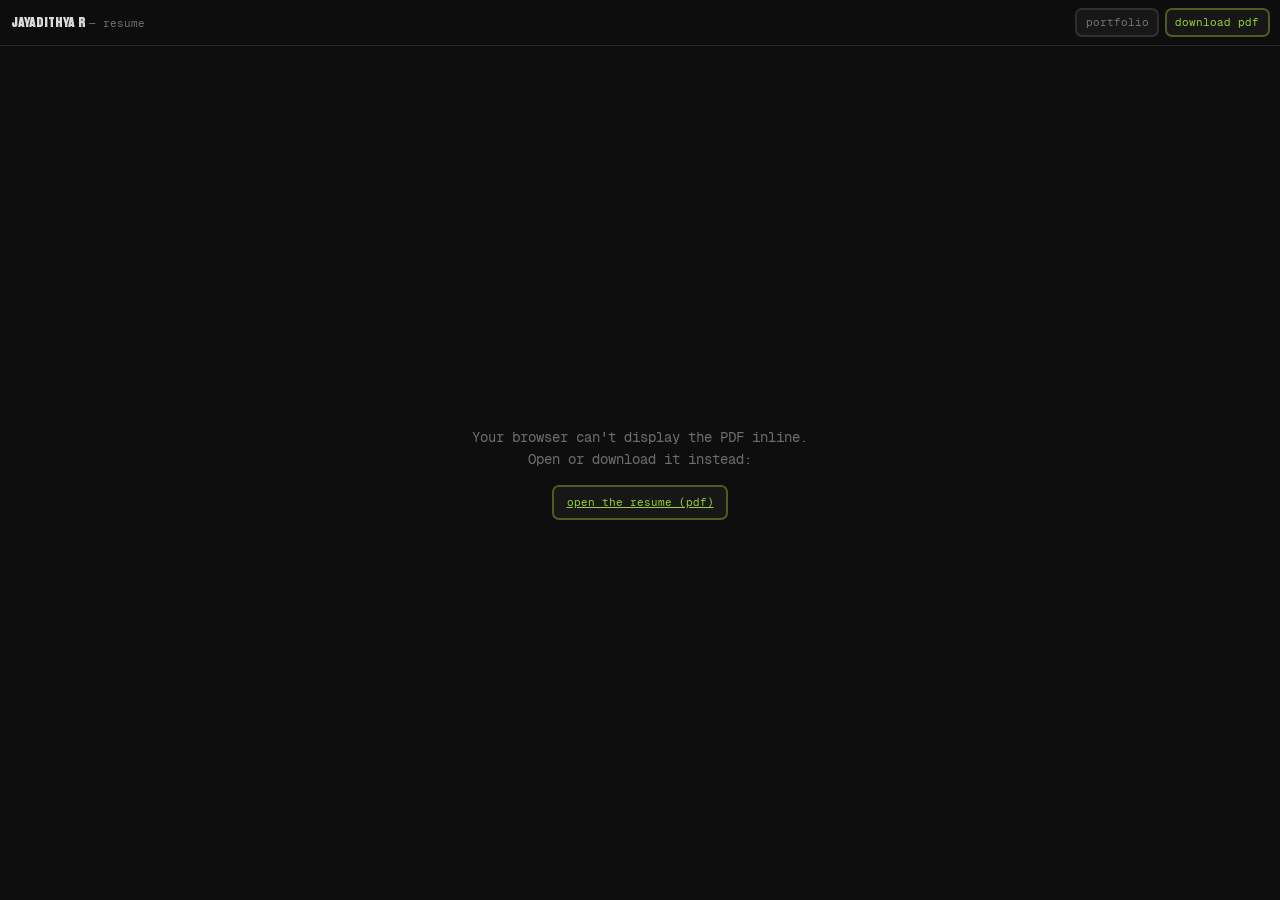
==== resume/index.html @ 0fb49861 "update resume pdf" ====
<!doctype html>
<html lang="en">
  <head>
    <meta charset="UTF-8" />
    <meta name="viewport" content="width=device-width, initial-scale=1.0" />
    <title>Jayadithya R — Resume</title>
    <meta
      name="description"
      content="Resume of Jayadithya R — AI/ML engineer building LLM systems, tokenizer infrastructure and data pipelines. Chennai, India."
    />
    <meta property="og:title" content="Jayadithya R — Resume" />
    <meta
      property="og:description"
      content="Resume of Jayadithya R — AI/ML engineer building LLM systems, tokenizer infrastructure and data pipelines."
    />
    <meta property="og:type" content="profile" />
    <meta property="og:url" content="https://jayadithya.is-a.dev/resume" />
    <meta name="twitter:card" content="summary_large_image" />
    <meta name="robots" content="index, follow" />
    <link rel="canonical" href="https://jayadithya.is-a.dev/resume" />
    <meta name="theme-color" content="#0e0e0e" />
    <link
      rel="shortcut icon"
      href="/favicon/favicon.ico"
      type="image/x-icon"
    />
    <style>
      @font-face {
        font-family: "Brunson";
        src: url("/fonts/brunson-display.woff2") format("woff2");
        font-display: swap;
      }
      @font-face {
        font-family: "GeistMono";
        src: url("/fonts/geistmono-regular.woff2") format("woff2");
        font-weight: 400;
        font-style: normal;
        font-display: swap;
      }
      ::selection {
        background: #a3e635;
        color: #0e0e0e;
      }
      * {
        box-sizing: border-box;
      }
      html,
      body {
        margin: 0;
        padding: 0;
        height: 100%;
        background: #0e0e0e;
        color: rgb(255 255 255 / 0.4);
        font-family: "GeistMono", ui-monospace, SFMono-Regular, monospace;
        font-size: 14px;
      }
      .bar {
        position: fixed;
        top: 0;
        left: 0;
        right: 0;
        height: 3.25rem;
        z-index: 10;
        display: flex;
        align-items: center;
        justify-content: space-between;
        gap: 0.75rem;
        padding: 0 0.75rem;
        background: rgb(14 14 14 / 0.82);
        backdrop-filter: blur(10px);
        border-bottom: 1px solid rgb(255 255 255 / 0.1);
      }
      .bar a {
        text-decoration: none;
        color: rgb(255 255 255 / 0.4);
        transition: color 0.15s ease;
      }
      .bar a:hover,
      .bar a:focus-visible {
        color: #a3e635;
      }
      .who {
        font-family: "Brunson", ui-sans-serif, system-ui, sans-serif;
        font-size: 1rem;
        color: rgb(255 255 255 / 0.85);
        white-space: nowrap;
        overflow: hidden;
        text-overflow: ellipsis;
      }
      .who span {
        font-family: "GeistMono", ui-monospace, monospace;
        font-size: 0.75rem;
        color: rgb(255 255 255 / 0.4);
      }
      .actions {
        display: flex;
        align-items: center;
        gap: 0.4rem;
        flex-shrink: 0;
      }
      .btn {
        display: inline-block;
        padding: 0.4rem 0.6rem;
        font-size: 0.75rem;
        border: 2px solid rgb(255 255 255 / 0.1);
        border-radius: 0.5rem;
        background: #171717;
        white-space: nowrap;
      }
      .btn.primary {
        color: rgb(163 230 53 / 0.9);
        border-color: rgb(163 230 53 / 0.35);
      }
      .btn.primary:hover,
      .btn.primary:focus-visible {
        color: #0e0e0e;
        background: #a3e635;
        border-color: #a3e635;
      }
      .frame {
        position: fixed;
        top: 3.25rem;
        left: 0;
        right: 0;
        bottom: 0;
        width: 100%;
        height: calc(100% - 3.25rem);
        border: 0;
        background: #0e0e0e;
      }
      .fallback {
        position: fixed;
        top: 3.25rem;
        left: 0;
        right: 0;
        bottom: 0;
        display: flex;
        flex-direction: column;
        align-items: center;
        justify-content: center;
        gap: 1rem;
        text-align: center;
        padding: 1.5rem;
      }
      .fallback p {
        margin: 0;
        line-height: 1.6;
      }
      .fallback .btn {
        font-size: 0.8125rem;
        padding: 0.6rem 0.9rem;
      }
      @media (max-width: 520px) {
        .who span {
          display: none;
        }
      }
    </style>
  </head>
  <body>
    <div class="bar">
      <a href="/" aria-label="back to portfolio">
        <span class="who">Jayadithya R <span>&mdash; resume</span></span>
      </a>
      <div class="actions">
        <a class="btn" href="/">portfolio</a>
        <a
          class="btn primary"
          href="/resume/Jayadithya_R_Master_Resume.pdf"
          download
          >download pdf</a
        >
      </div>
    </div>

    <object
      data="/resume/Jayadithya_R_Master_Resume.pdf#view=FitH"
      type="application/pdf"
      class="frame"
      aria-label="Jayadithya R resume (PDF)"
    >
      <div class="fallback">
        <p>
          Your browser can't display the PDF inline.<br />
          Open or download it instead:
        </p>
        <a
          class="btn primary"
          href="/resume/Jayadithya_R_Master_Resume.pdf"
          target="_blank"
          rel="noopener"
          >open the resume (pdf)</a
        >
      </div>
    </object>
  </body>
</html>
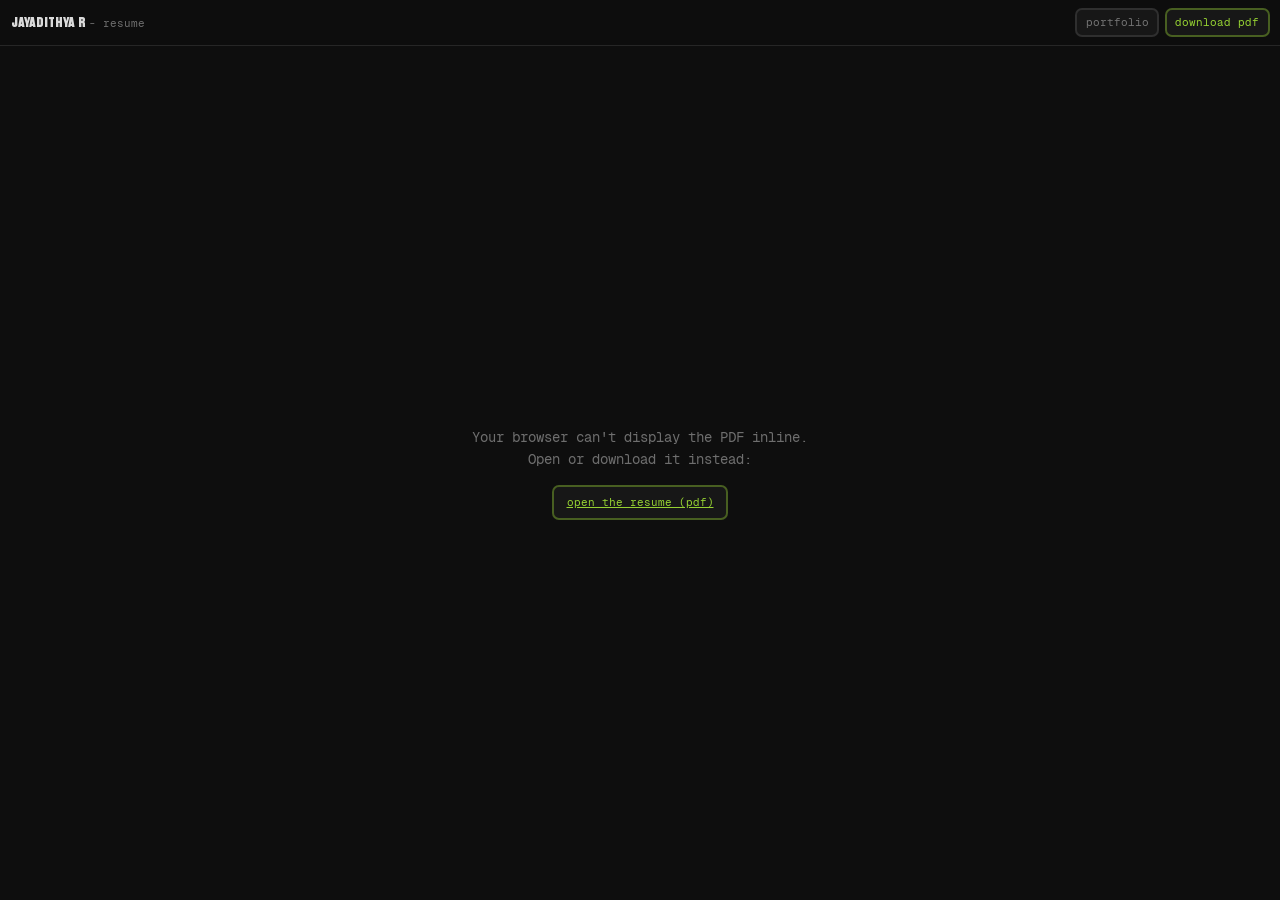
==== commit 06d9349e: "polish portfolio accessibility interactions and layout" ====
--- a/resume/index.html
+++ b/resume/index.html
@@ -3,15 +3,15 @@
   <head>
     <meta charset="UTF-8" />
     <meta name="viewport" content="width=device-width, initial-scale=1.0" />
-    <title>Jayadithya R — Resume</title>
+    <title>Jayadithya R - Resume</title>
     <meta
       name="description"
-      content="Resume of Jayadithya R — AI/ML engineer building LLM systems, tokenizer infrastructure and data pipelines. Chennai, India."
+      content="Resume of Jayadithya R - AI/ML engineer building LLM systems, tokenizer infrastructure and data pipelines. Chennai, India."
     />
-    <meta property="og:title" content="Jayadithya R — Resume" />
+    <meta property="og:title" content="Jayadithya R - Resume" />
     <meta
       property="og:description"
-      content="Resume of Jayadithya R — AI/ML engineer building LLM systems, tokenizer infrastructure and data pipelines."
+      content="Resume of Jayadithya R - AI/ML engineer building LLM systems, tokenizer infrastructure and data pipelines."
     />
     <meta property="og:type" content="profile" />
     <meta property="og:url" content="https://jayadithya.is-a.dev/resume" />
@@ -160,7 +160,7 @@
   <body>
     <div class="bar">
       <a href="/" aria-label="back to portfolio">
-        <span class="who">Jayadithya R <span>&mdash; resume</span></span>
+        <span class="who">Jayadithya R <span>- resume</span></span>
       </a>
       <div class="actions">
         <a class="btn" href="/">portfolio</a>
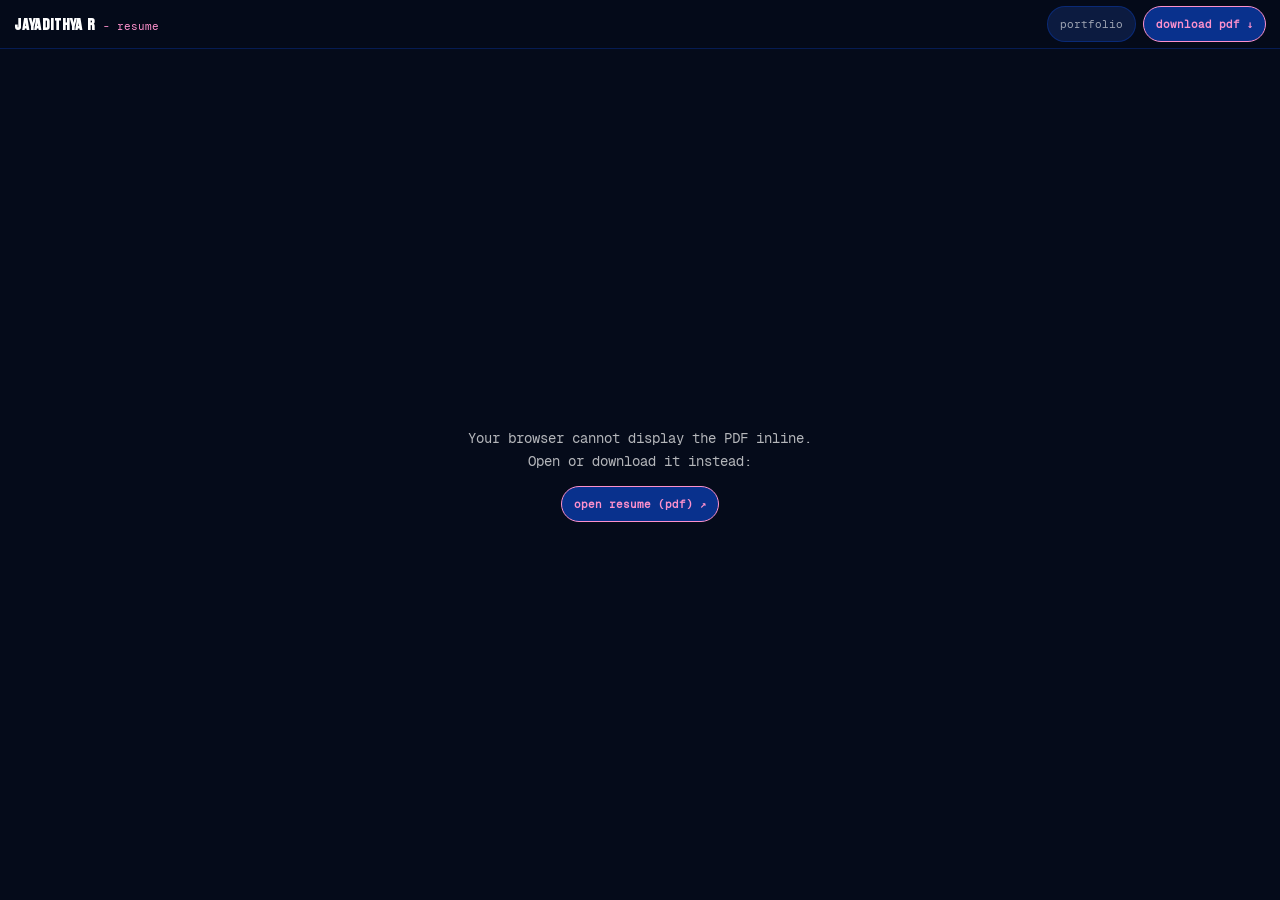
==== commit 5b3eaa4a: "streamline portfolio hero, showcase, and resume flow" ====
--- a/resume/index.html
+++ b/resume/index.html
@@ -18,7 +18,7 @@
     <meta name="twitter:card" content="summary_large_image" />
     <meta name="robots" content="index, follow" />
     <link rel="canonical" href="https://jayadithya.is-a.dev/resume" />
-    <meta name="theme-color" content="#0e0e0e" />
+    <meta name="theme-color" content="#050b1a" />
     <link
       rel="shortcut icon"
       href="/favicon/favicon.ico"
@@ -38,8 +38,8 @@
         font-display: swap;
       }
       ::selection {
-        background: #a3e635;
-        color: #0e0e0e;
+        background: #fd91cc;
+        color: #09318D;
       }
       * {
         box-sizing: border-box;
@@ -48,9 +48,9 @@
       body {
         margin: 0;
         padding: 0;
-        height: 100%;
-        background: #0e0e0e;
-        color: rgb(255 255 255 / 0.4);
+        min-height: 100%;
+        background: #050b1a;
+        color: rgba(255, 255, 255, 0.75);
         font-family: "GeistMono", ui-monospace, SFMono-Regular, monospace;
         font-size: 14px;
       }
@@ -59,30 +59,30 @@
         top: 0;
         left: 0;
         right: 0;
-        height: 3.25rem;
-        z-index: 10;
+        height: 3.5rem;
+        z-index: 20;
         display: flex;
         align-items: center;
         justify-content: space-between;
         gap: 0.75rem;
-        padding: 0 0.75rem;
-        background: rgb(14 14 14 / 0.82);
-        backdrop-filter: blur(10px);
-        border-bottom: 1px solid rgb(255 255 255 / 0.1);
+        padding: 0 1rem;
+        background: rgba(5, 11, 26, 0.9);
+        backdrop-filter: blur(12px);
+        border-bottom: 1px solid rgba(9, 49, 141, 0.5);
       }
       .bar a {
         text-decoration: none;
-        color: rgb(255 255 255 / 0.4);
+        color: rgba(255, 255, 255, 0.6);
         transition: color 0.15s ease;
       }
       .bar a:hover,
       .bar a:focus-visible {
-        color: #a3e635;
+        color: #fd91cc;
       }
       .who {
         font-family: "Brunson", ui-sans-serif, system-ui, sans-serif;
-        font-size: 1rem;
-        color: rgb(255 255 255 / 0.85);
+        font-size: 1.125rem;
+        color: #ffffff;
         white-space: nowrap;
         overflow: hidden;
         text-overflow: ellipsis;
@@ -90,47 +90,60 @@
       .who span {
         font-family: "GeistMono", ui-monospace, monospace;
         font-size: 0.75rem;
-        color: rgb(255 255 255 / 0.4);
+        color: #fd91cc;
+        margin-left: 0.25rem;
       }
       .actions {
         display: flex;
         align-items: center;
-        gap: 0.4rem;
+        gap: 0.5rem;
         flex-shrink: 0;
       }
       .btn {
-        display: inline-block;
-        padding: 0.4rem 0.6rem;
+        display: inline-flex;
+        align-items: center;
+        justify-content: center;
+        padding: 0.45rem 0.85rem;
         font-size: 0.75rem;
-        border: 2px solid rgb(255 255 255 / 0.1);
-        border-radius: 0.5rem;
-        background: #171717;
+        font-family: "GeistMono", monospace;
+        border: 1px solid rgba(9, 49, 141, 0.7);
+        border-radius: 9999px;
+        background: #0c1b40;
+        color: rgba(255, 255, 255, 0.85);
+        text-decoration: none;
         white-space: nowrap;
+        transition: all 0.2s ease;
+        min-height: 36px;
+      }
+      .btn:hover {
+        border-color: #fd91cc;
+        color: #ffffff;
       }
       .btn.primary {
-        color: rgb(163 230 53 / 0.9);
-        border-color: rgb(163 230 53 / 0.35);
+        background: #09318D;
+        color: #fd91cc;
+        border: 1.5px solid #fd91cc;
+        font-weight: 600;
       }
       .btn.primary:hover,
       .btn.primary:focus-visible {
-        color: #0e0e0e;
-        background: #a3e635;
-        border-color: #a3e635;
+        background: #fd91cc;
+        color: #09318D;
       }
       .frame {
         position: fixed;
-        top: 3.25rem;
+        top: 3.5rem;
         left: 0;
         right: 0;
         bottom: 0;
         width: 100%;
-        height: calc(100% - 3.25rem);
+        height: calc(100% - 3.5rem);
         border: 0;
-        background: #0e0e0e;
+        background: #050b1a;
       }
       .fallback {
         position: fixed;
-        top: 3.25rem;
+        top: 3.5rem;
         left: 0;
         right: 0;
         bottom: 0;
@@ -145,12 +158,82 @@
       .fallback p {
         margin: 0;
         line-height: 1.6;
-      }
-      .fallback .btn {
-        font-size: 0.8125rem;
-        padding: 0.6rem 0.9rem;
-      }
-      @media (max-width: 520px) {
+        color: rgba(255, 255, 255, 0.7);
+      }
+      .mobile-view {
+        display: none;
+      }
+      @media (max-width: 768px) {
+        .frame {
+          display: none;
+        }
+        .mobile-view {
+          display: flex;
+          flex-direction: column;
+          padding: 5rem 1.25rem 3rem;
+          max-width: 600px;
+          margin: 0 auto;
+          gap: 1.5rem;
+        }
+        .mobile-header h1 {
+          font-family: "Brunson", sans-serif;
+          font-size: 1.75rem;
+          color: #ffffff;
+          margin: 0 0 0.35rem;
+          letter-spacing: 0.02em;
+        }
+        .mobile-header .role {
+          color: #fd91cc;
+          font-size: 0.875rem;
+          margin: 0 0 0.5rem;
+          font-weight: 500;
+        }
+        .mobile-header .meta {
+          color: rgba(255, 255, 255, 0.5);
+          font-size: 0.75rem;
+          line-height: 1.5;
+        }
+        .mobile-actions {
+          display: flex;
+          flex-direction: column;
+          gap: 0.75rem;
+        }
+        .mobile-actions .btn {
+          min-height: 48px;
+          font-size: 0.8125rem;
+          width: 100%;
+        }
+        .mobile-card {
+          background: #081330;
+          border: 1px solid rgba(9, 49, 141, 0.7);
+          border-radius: 1rem;
+          padding: 1.25rem;
+        }
+        .mobile-card h2 {
+          font-family: "Brunson", sans-serif;
+          font-size: 1.125rem;
+          color: #ffffff;
+          margin: 0 0 0.75rem;
+        }
+        .mobile-card ul {
+          margin: 0;
+          padding: 0;
+          list-style: none;
+          display: flex;
+          flex-direction: column;
+          gap: 0.75rem;
+          font-size: 0.75rem;
+          line-height: 1.5;
+        }
+        .mobile-card li strong {
+          color: #fd91cc;
+          display: block;
+        }
+        .mobile-card li span {
+          color: rgba(255, 255, 255, 0.65);
+        }
+      }
+      @media (max-width: 480px) {
         .who span {
           display: none;
         }
@@ -158,7 +241,7 @@
     </style>
   </head>
   <body>
-    <div class="bar">
+    <header class="bar">
       <a href="/" aria-label="back to portfolio">
         <span class="who">Jayadithya R <span>- resume</span></span>
       </a>
@@ -166,32 +249,89 @@
         <a class="btn" href="/">portfolio</a>
         <a
           class="btn primary"
-          href="/resume/Jayadithya_R_Master_Resume.pdf"
-          download
-          >download pdf</a
+          href="/resume/Jayadithya_R_Resume.pdf"
+          download="Jayadithya_R_Resume.pdf"
+          >download pdf &darr;</a
         >
       </div>
-    </div>
-
+    </header>
+
+    <!-- Desktop PDF Frame -->
     <object
-      data="/resume/Jayadithya_R_Master_Resume.pdf#view=FitH"
+      data="/resume/Jayadithya_R_Resume.pdf#view=FitH"
       type="application/pdf"
       class="frame"
       aria-label="Jayadithya R resume (PDF)"
     >
       <div class="fallback">
         <p>
-          Your browser can't display the PDF inline.<br />
+          Your browser cannot display the PDF inline.<br />
           Open or download it instead:
         </p>
         <a
           class="btn primary"
-          href="/resume/Jayadithya_R_Master_Resume.pdf"
+          href="/resume/Jayadithya_R_Resume.pdf"
           target="_blank"
           rel="noopener"
-          >open the resume (pdf)</a
+          >open resume (pdf) &nearr;</a
         >
       </div>
     </object>
+
+    <!-- Mobile Viewport Experience (Foolproof on iOS & Android) -->
+    <main class="mobile-view">
+      <div class="mobile-header">
+        <h1>JAYADITHYA R</h1>
+        <p class="role">AI / ML Systems Engineer</p>
+        <p class="meta">
+          Chennai, India &middot; Open to remote and relocation<br />
+          <a href="mailto:rjayadithya11@gmail.com" style="color: #fd91cc; text-decoration: none;">rjayadithya11@gmail.com</a>
+        </p>
+      </div>
+
+      <div class="mobile-actions">
+        <a
+          class="btn primary"
+          href="/resume/Jayadithya_R_Resume.pdf"
+          target="_blank"
+          rel="noopener"
+        >
+          open full pdf in new tab &nearr;
+        </a>
+        <a
+          class="btn"
+          href="/resume/Jayadithya_R_Resume.pdf"
+          download="Jayadithya_R_Resume.pdf"
+        >
+          download pdf (106 kb) &darr;
+        </a>
+      </div>
+
+      <div class="mobile-card">
+        <h2>CORE CREDENTIALS &amp; RECEIPTS</h2>
+        <ul>
+          <li>
+            <strong>1st Author, IEEE 2026</strong>
+            <span>VLM distillation with blind human eval (p &lt; 0.05). Qwen3-VL 8B to 2B student, saving 3.1x VRAM.</span>
+          </li>
+          <li>
+            <strong>Rust Tamil Tokenizer</strong>
+            <span>Custom BPE engine with -50.2% tokens vs OpenAI o200k and 100% Latin-1 decode fidelity.</span>
+          </li>
+          <li>
+            <strong>12ms Exploit Triage</strong>
+            <span>Liquid AI SSM ranking alerts on Nvidia T4 with AST statement anchoring (AUC 0.6594).</span>
+          </li>
+          <li>
+            <strong>1.18M Chunks Processed</strong>
+            <span>Distributed 27-key worker pool with dynamic reset-header backoff across 1,400+ videos.</span>
+          </li>
+        </ul>
+      </div>
+
+      <div style="text-align: center; margin-top: 1rem;">
+        <a href="/" class="btn" style="width: auto; padding: 0.6rem 1.25rem;">&larr; return to portfolio</a>
+      </div>
+    </main>
   </body>
 </html>
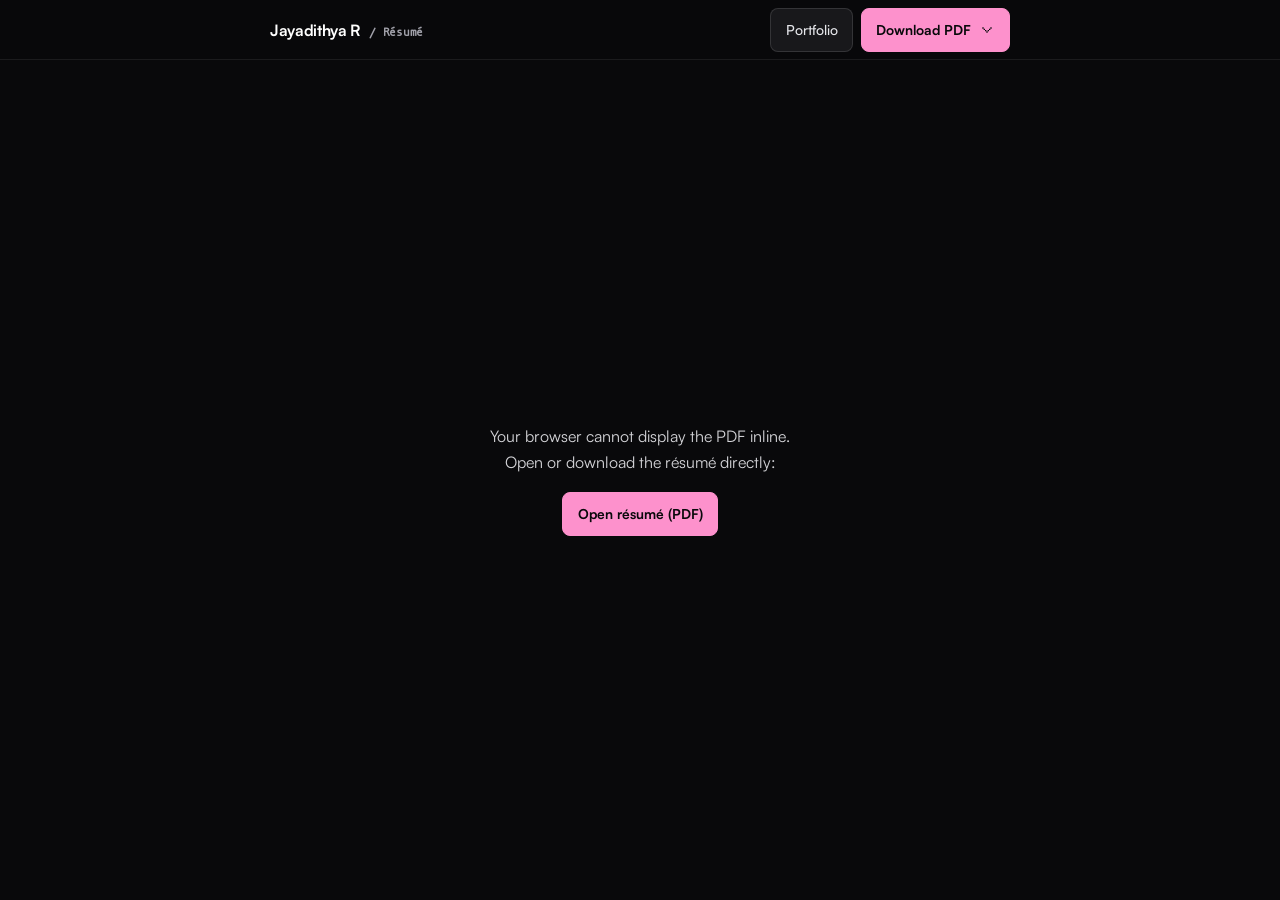
==== commit 703f5b55: "rebuild portfolio" ====
--- a/resume/index.html
+++ b/resume/index.html
@@ -3,95 +3,140 @@
   <head>
     <meta charset="UTF-8" />
     <meta name="viewport" content="width=device-width, initial-scale=1.0" />
-    <title>Jayadithya R - Resume</title>
+    <title>Jayadithya R - Résumé</title>
     <meta
       name="description"
-      content="Resume of Jayadithya R - AI/ML engineer building LLM systems, tokenizer infrastructure and data pipelines. Chennai, India."
+      content="Résumé of Jayadithya R - AI/ML systems engineer building Rust tokenizers, MLIR compilers, and local inference tooling. Chennai, India."
     />
-    <meta property="og:title" content="Jayadithya R - Resume" />
+    <meta property="og:title" content="Jayadithya R - Résumé" />
     <meta
       property="og:description"
-      content="Resume of Jayadithya R - AI/ML engineer building LLM systems, tokenizer infrastructure and data pipelines."
+      content="Résumé of Jayadithya R - AI/ML systems engineer building Rust tokenizers, MLIR compilers, and local inference tooling."
     />
     <meta property="og:type" content="profile" />
     <meta property="og:url" content="https://jayadithya.is-a.dev/resume" />
+    <meta property="og:image" content="https://jayadithya.is-a.dev/images/og-banner.jpg" />
+    <meta property="og:image:width" content="1200" />
+    <meta property="og:image:height" content="630" />
     <meta name="twitter:card" content="summary_large_image" />
     <meta name="robots" content="index, follow" />
     <link rel="canonical" href="https://jayadithya.is-a.dev/resume" />
-    <meta name="theme-color" content="#050b1a" />
-    <link
-      rel="shortcut icon"
-      href="/favicon/favicon.ico"
-      type="image/x-icon"
-    />
+    <meta name="theme-color" content="#09090b" />
+    <link rel="icon" href="../favicon/favicon.ico" sizes="any" />
+    <link rel="icon" type="image/png" sizes="32x32" href="../favicon/favicon-32x32.png" />
     <style>
       @font-face {
-        font-family: "Brunson";
-        src: url("/fonts/brunson-display.woff2") format("woff2");
+        font-family: "Satoshi";
+        font-style: normal;
+        font-weight: 400;
         font-display: swap;
+        src: url("../fonts/satoshi-regular.woff2") format("woff2");
       }
       @font-face {
-        font-family: "GeistMono";
-        src: url("/fonts/geistmono-regular.woff2") format("woff2");
+        font-family: "Satoshi";
+        font-style: normal;
+        font-weight: 500;
+        font-display: swap;
+        src: url("../fonts/satoshi-medium.woff2") format("woff2");
+      }
+      @font-face {
+        font-family: "Satoshi";
+        font-style: normal;
+        font-weight: 600 700;
+        font-display: swap;
+        src: url("../fonts/satoshi-bold.woff2") format("woff2");
+      }
+      @font-face {
+        font-family: "Mononoki";
+        font-style: normal;
         font-weight: 400;
-        font-style: normal;
         font-display: swap;
+        src: url("../fonts/mononoki-regular.woff2") format("woff2");
       }
       ::selection {
         background: #fd91cc;
-        color: #09318D;
+        color: #09090b;
+      }
+      :focus-visible {
+        outline: 2px solid #fd91cc;
+        outline-offset: 2px;
       }
       * {
         box-sizing: border-box;
+      }
+      html {
+        scroll-padding-top: 4.5rem;
       }
       html,
       body {
         margin: 0;
         padding: 0;
         min-height: 100%;
-        background: #050b1a;
-        color: rgba(255, 255, 255, 0.75);
-        font-family: "GeistMono", ui-monospace, SFMono-Regular, monospace;
-        font-size: 14px;
+        background: #09090b;
+        color: #e6e7eb;
+        font-family: "Satoshi", ui-sans-serif, system-ui, sans-serif;
+        font-size: 16px;
+        font-size-adjust: from-font;
+        overflow-wrap: break-word;
+      }
+      a {
+        overflow-wrap: anywhere;
+      }
+      .px-icon {
+        width: 16px;
+        height: 16px;
+        image-rendering: pixelated;
+        flex-shrink: 0;
       }
       .bar {
         position: fixed;
         top: 0;
         left: 0;
         right: 0;
-        height: 3.5rem;
+        height: 3.75rem;
         z-index: 20;
         display: flex;
         align-items: center;
         justify-content: space-between;
         gap: 0.75rem;
         padding: 0 1rem;
-        background: rgba(5, 11, 26, 0.9);
+        background: rgba(9, 9, 11, 0.92);
         backdrop-filter: blur(12px);
-        border-bottom: 1px solid rgba(9, 49, 141, 0.5);
-      }
-      .bar a {
+        border-bottom: 1px solid rgba(255, 255, 255, 0.08);
+      }
+      .bar-inner {
+        width: 100%;
+        max-width: 740px;
+        margin: 0 auto;
+        display: flex;
+        align-items: center;
+        justify-content: space-between;
+        gap: 0.75rem;
+      }
+      .who-link {
+        display: inline-flex;
+        align-items: center;
+        min-height: 44px;
         text-decoration: none;
-        color: rgba(255, 255, 255, 0.6);
-        transition: color 0.15s ease;
-      }
-      .bar a:hover,
-      .bar a:focus-visible {
+        color: #ffffff;
+      }
+      .who-link:hover .who {
         color: #fd91cc;
       }
       .who {
-        font-family: "Brunson", ui-sans-serif, system-ui, sans-serif;
-        font-size: 1.125rem;
+        font-family: "Satoshi", ui-sans-serif, system-ui, sans-serif;
+        font-weight: 600;
+        font-size: 1rem;
+        letter-spacing: -0.02em;
         color: #ffffff;
         white-space: nowrap;
-        overflow: hidden;
-        text-overflow: ellipsis;
+        transition: color 0.15s ease;
       }
       .who span {
-        font-family: "GeistMono", ui-monospace, monospace;
+        font-family: "Mononoki", ui-monospace, monospace;
         font-size: 0.75rem;
-        color: #fd91cc;
-        margin-left: 0.25rem;
+        color: #a1a1aa;
+        margin-left: 0.35rem;
       }
       .actions {
         display: flex;
@@ -103,47 +148,51 @@
         display: inline-flex;
         align-items: center;
         justify-content: center;
-        padding: 0.45rem 0.85rem;
-        font-size: 0.75rem;
-        font-family: "GeistMono", monospace;
-        border: 1px solid rgba(9, 49, 141, 0.7);
-        border-radius: 9999px;
-        background: #0c1b40;
-        color: rgba(255, 255, 255, 0.85);
+        gap: 0.45rem;
+        padding: 0.5rem 0.9rem;
+        font-size: 0.875rem;
+        font-family: "Satoshi", ui-sans-serif, system-ui, sans-serif;
+        font-weight: 500;
+        border: 1px solid rgba(255, 255, 255, 0.12);
+        border-radius: 0.5rem;
+        background: #18181b;
+        color: #e6e7eb;
         text-decoration: none;
         white-space: nowrap;
-        transition: all 0.2s ease;
-        min-height: 36px;
+        transition: background-color 0.15s ease, border-color 0.15s ease, color 0.15s ease;
+        min-height: 44px;
       }
       .btn:hover {
+        border-color: rgba(253, 145, 204, 0.7);
+        color: #ffffff;
+      }
+      .btn.primary {
+        background: #fd91cc;
+        color: #09090b;
         border-color: #fd91cc;
-        color: #ffffff;
-      }
-      .btn.primary {
-        background: #09318D;
-        color: #fd91cc;
-        border: 1.5px solid #fd91cc;
+        font-family: "Satoshi", ui-sans-serif, system-ui, sans-serif;
         font-weight: 600;
       }
       .btn.primary:hover,
       .btn.primary:focus-visible {
-        background: #fd91cc;
-        color: #09318D;
+        background: #ffffff;
+        border-color: #ffffff;
+        color: #09090b;
       }
       .frame {
         position: fixed;
-        top: 3.5rem;
+        top: 3.75rem;
         left: 0;
         right: 0;
         bottom: 0;
         width: 100%;
-        height: calc(100% - 3.5rem);
+        height: calc(100% - 3.75rem);
         border: 0;
-        background: #050b1a;
+        background: #09090b;
       }
       .fallback {
         position: fixed;
-        top: 3.5rem;
+        top: 3.75rem;
         left: 0;
         right: 0;
         bottom: 0;
@@ -158,40 +207,43 @@
       .fallback p {
         margin: 0;
         line-height: 1.6;
-        color: rgba(255, 255, 255, 0.7);
+        color: #d4d4d8;
       }
       .mobile-view {
         display: none;
       }
-      @media (max-width: 768px) {
+      @media (max-width: 900px), (pointer: coarse) {
         .frame {
           display: none;
         }
         .mobile-view {
           display: flex;
           flex-direction: column;
-          padding: 5rem 1.25rem 3rem;
-          max-width: 600px;
+          padding: 5.25rem 1.25rem 3rem;
+          max-width: 640px;
           margin: 0 auto;
           gap: 1.5rem;
         }
         .mobile-header h1 {
-          font-family: "Brunson", sans-serif;
-          font-size: 1.75rem;
+          font-family: "Satoshi", ui-sans-serif, system-ui, sans-serif;
+          font-weight: 600;
+          letter-spacing: -0.025em;
+          font-size: 1.875rem;
           color: #ffffff;
           margin: 0 0 0.35rem;
-          letter-spacing: 0.02em;
+          line-height: 1.1;
         }
         .mobile-header .role {
           color: #fd91cc;
+          font-size: 1rem;
+          margin: 0 0 0.45rem;
+          font-weight: 500;
+        }
+        .mobile-header .meta {
+          color: #a1a1aa;
           font-size: 0.875rem;
-          margin: 0 0 0.5rem;
-          font-weight: 500;
-        }
-        .mobile-header .meta {
-          color: rgba(255, 255, 255, 0.5);
-          font-size: 0.75rem;
           line-height: 1.5;
+          margin: 0;
         }
         .mobile-actions {
           display: flex;
@@ -200,20 +252,22 @@
         }
         .mobile-actions .btn {
           min-height: 48px;
-          font-size: 0.8125rem;
+          font-size: 0.9375rem;
           width: 100%;
         }
         .mobile-card {
-          background: #081330;
-          border: 1px solid rgba(9, 49, 141, 0.7);
-          border-radius: 1rem;
+          background: #0c0c0f;
+          border: 1px solid rgba(255, 255, 255, 0.08);
+          border-radius: 0.75rem;
           padding: 1.25rem;
         }
         .mobile-card h2 {
-          font-family: "Brunson", sans-serif;
+          font-family: "Satoshi", ui-sans-serif, system-ui, sans-serif;
+          font-weight: 600;
+          letter-spacing: -0.02em;
           font-size: 1.125rem;
           color: #ffffff;
-          margin: 0 0 0.75rem;
+          margin: 0 0 0.9rem;
         }
         .mobile-card ul {
           margin: 0;
@@ -221,70 +275,100 @@
           list-style: none;
           display: flex;
           flex-direction: column;
-          gap: 0.75rem;
-          font-size: 0.75rem;
+          gap: 0.9rem;
+          font-size: 0.9375rem;
           line-height: 1.5;
         }
         .mobile-card li strong {
           color: #fd91cc;
           display: block;
+          font-weight: 500;
         }
         .mobile-card li span {
-          color: rgba(255, 255, 255, 0.65);
+          color: #d4d4d8;
+          letter-spacing: 0.01em;
+          line-height: 1.6;
         }
       }
       @media (max-width: 480px) {
+        .bar {
+          padding: 0 0.75rem;
+        }
+        .who {
+          font-size: 0.9375rem;
+        }
         .who span {
           display: none;
+        }
+        .bar .btn {
+          padding: 0.45rem 0.7rem;
+          font-size: 0.8125rem;
+          min-width: 44px;
+        }
+      }
+      @media (max-width: 420px) {
+        .hide-xs {
+          display: none;
+        }
+      }
+      @media (prefers-reduced-motion: reduce) {
+        *, *::before, *::after {
+          transition-duration: 0.01ms !important;
         }
       }
     </style>
   </head>
   <body>
     <header class="bar">
-      <a href="/" aria-label="back to portfolio">
-        <span class="who">Jayadithya R <span>- resume</span></span>
-      </a>
-      <div class="actions">
-        <a class="btn" href="/">portfolio</a>
-        <a
-          class="btn primary"
-          href="/resume/Jayadithya_R_Resume.pdf"
-          download="Jayadithya_R_Resume.pdf"
-          >download pdf &darr;</a
-        >
+      <div class="bar-inner">
+        <a href="../" class="who-link" aria-label="Back to portfolio">
+          <span class="who">Jayadithya R <span>/ Résumé</span></span>
+        </a>
+        <div class="actions">
+          <a class="btn" href="../">Portfolio</a>
+          <a
+            class="btn primary"
+            href="./Jayadithya_R_Resume.pdf"
+            download="Jayadithya_R_Resume.pdf"
+            aria-label="Download PDF"
+          >
+            <span><span class="hide-xs">Download </span>PDF</span>
+            <svg class="px-icon" viewBox="0 0 24 24" fill="currentColor" aria-hidden="true"><path d="M13 16h-2v-2h2v2Zm-2-2H9v-2h2v2Zm4 0h-2v-2h2v2Zm-6-2H7v-2h2v2Zm8 0h-2v-2h2v2ZM7 10H5V8h2v2Zm12 0h-2V8h2v2Z"/></svg>
+          </a>
+        </div>
       </div>
     </header>
 
     <!-- Desktop PDF Frame -->
     <object
-      data="/resume/Jayadithya_R_Resume.pdf#view=FitH"
+      data="./Jayadithya_R_Resume.pdf#view=FitH"
       type="application/pdf"
       class="frame"
-      aria-label="Jayadithya R resume (PDF)"
+      aria-label="Jayadithya R Résumé (PDF)"
     >
       <div class="fallback">
         <p>
           Your browser cannot display the PDF inline.<br />
-          Open or download it instead:
+          Open or download the résumé directly:
         </p>
         <a
           class="btn primary"
-          href="/resume/Jayadithya_R_Resume.pdf"
+          href="./Jayadithya_R_Resume.pdf"
           target="_blank"
-          rel="noopener"
-          >open resume (pdf) &nearr;</a
+          rel="noopener noreferrer"
         >
+          Open résumé (PDF)
+        </a>
       </div>
     </object>
 
-    <!-- Mobile Viewport Experience (Foolproof on iOS & Android) -->
+    <!-- Touch & Compact Viewport Experience -->
     <main class="mobile-view">
       <div class="mobile-header">
-        <h1>JAYADITHYA R</h1>
-        <p class="role">AI / ML Systems Engineer</p>
+        <h1>Jayadithya R</h1>
+        <p class="role">AI/ML systems engineer</p>
         <p class="meta">
-          Chennai, India &middot; Open to remote and relocation<br />
+          2026 B.Tech, Chennai &middot; Open to full-time roles, remote or relocation<br />
           <a href="mailto:rjayadithya11@gmail.com" style="color: #fd91cc; text-decoration: none;">rjayadithya11@gmail.com</a>
         </p>
       </div>
@@ -292,45 +376,50 @@
       <div class="mobile-actions">
         <a
           class="btn primary"
-          href="/resume/Jayadithya_R_Resume.pdf"
+          href="./Jayadithya_R_Resume.pdf"
           target="_blank"
-          rel="noopener"
+          rel="noopener noreferrer"
         >
-          open full pdf in new tab &nearr;
+          <span>Open full PDF</span>
+          <svg class="px-icon" viewBox="0 0 24 24" fill="currentColor" aria-hidden="true"><path d="M12 4h8v2h-8zM16 6h4v2h-4zM14 8h2v2h-2zM18 8h2v4h-2zM12 10h2v2h-2zM10 12h2v2h-2zM8 14h2v2h-2zM6 16h2v2h-2zM4 18h2v2h-2z"/></svg>
         </a>
         <a
           class="btn"
-          href="/resume/Jayadithya_R_Resume.pdf"
+          href="./Jayadithya_R_Resume.pdf"
           download="Jayadithya_R_Resume.pdf"
         >
-          download pdf (106 kb) &darr;
+          Download PDF
         </a>
       </div>
 
       <div class="mobile-card">
-        <h2>CORE CREDENTIALS &amp; RECEIPTS</h2>
+        <h2>Core receipts</h2>
         <ul>
           <li>
-            <strong>1st Author, IEEE 2026</strong>
-            <span>VLM distillation with blind human eval (p &lt; 0.05). Qwen3-VL 8B to 2B student, saving 3.1x VRAM.</span>
+            <strong>Blubridge Technologies (compiler intern)</strong>
+            <span>Early compiler engineer on Nova MLIR (arXiv:2608.00029), lowering passes toward PTX and mentoring 4 engineers.</span>
           </li>
           <li>
-            <strong>Rust Tamil Tokenizer</strong>
-            <span>Custom BPE engine with -50.2% tokens vs OpenAI o200k and 100% Latin-1 decode fidelity.</span>
+            <strong>First author, IEEE TQCEBT 2026</strong>
+            <span>Distilled Qwen3-VL-8B into a 2B student (3.14x VRAM cut, 91.6% quality), backed by 297 blind human ratings (r = 0.303, p &lt; 0.05).</span>
           </li>
           <li>
-            <strong>12ms Exploit Triage</strong>
-            <span>Liquid AI SSM ranking alerts on Nvidia T4 with AST statement anchoring (AUC 0.6594).</span>
+            <strong>Partha Tamil Tokenizer</strong>
+            <span>Custom Rust BPE engine with 50.2% fewer tokens than OpenAI o200k and 100% ByteFallback decode fidelity.</span>
           </li>
           <li>
-            <strong>1.18M Chunks Processed</strong>
-            <span>Distributed 27-key worker pool with dynamic reset-header backoff across 1,400+ videos.</span>
+            <strong>D1-Triage</strong>
+            <span>Liquid AI d1-3B hybrid SSM ranking Semgrep Java alerts in 12-14ms on T4 (0.8372 ground-truth AUC; 0.6594 within-rule AUC).</span>
+          </li>
+          <li>
+            <strong>mono (v1.2.0)</strong>
+            <span>Offline Android voice notebook using Kotlin MediaCodec, libcactus.a C++ JNI, fine-tuned Whistle (14.71% Svarah WER), and Needle 3 (93.3% task exact match).</span>
           </li>
         </ul>
       </div>
 
-      <div style="text-align: center; margin-top: 1rem;">
-        <a href="/" class="btn" style="width: auto; padding: 0.6rem 1.25rem;">&larr; return to portfolio</a>
+      <div style="text-align: center; margin-top: 0.5rem;">
+        <a href="../" class="btn" style="padding: 0.6rem 1.25rem;">&larr; Back to portfolio</a>
       </div>
     </main>
   </body>
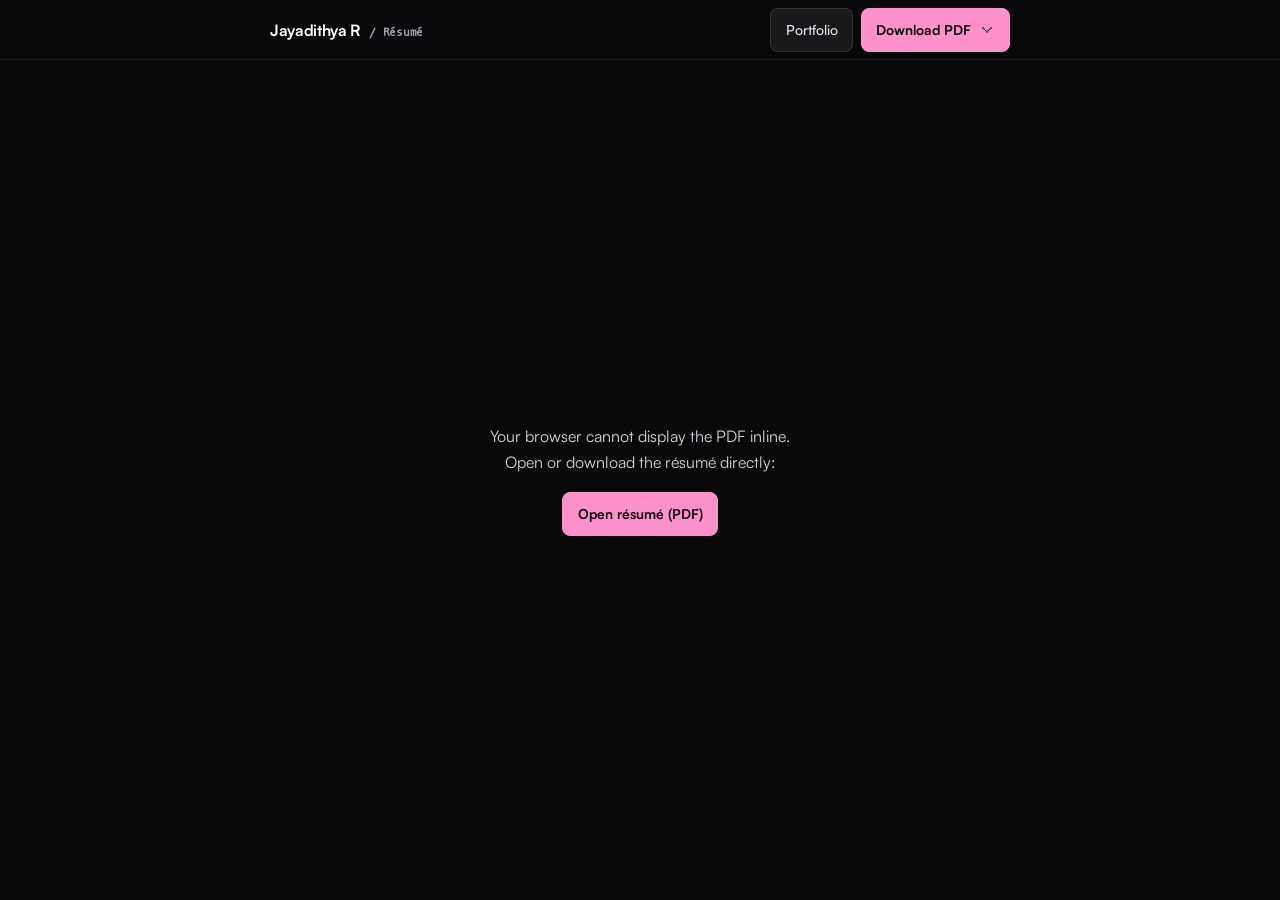
==== commit d5cee0bd: "update d1-triage copy and project visuals" ====
--- a/resume/index.html
+++ b/resume/index.html
@@ -409,7 +409,7 @@
           </li>
           <li>
             <strong>D1-Triage</strong>
-            <span>Liquid AI d1-3B hybrid SSM ranking Semgrep Java alerts in 12-14ms on T4 (0.8372 ground-truth AUC; 0.6594 within-rule AUC).</span>
+            <span>Liquid AI d1-3B hybrid SSM ranking Semgrep Java alerts (~12ms T4 forward pass) using full-method logit-readout LoRA (0.8339 GHSA L3 AUC; 0.6027 within-rule AUC; 0.3023 P@90R).</span>
           </li>
           <li>
             <strong>mono (v1.2.0)</strong>
